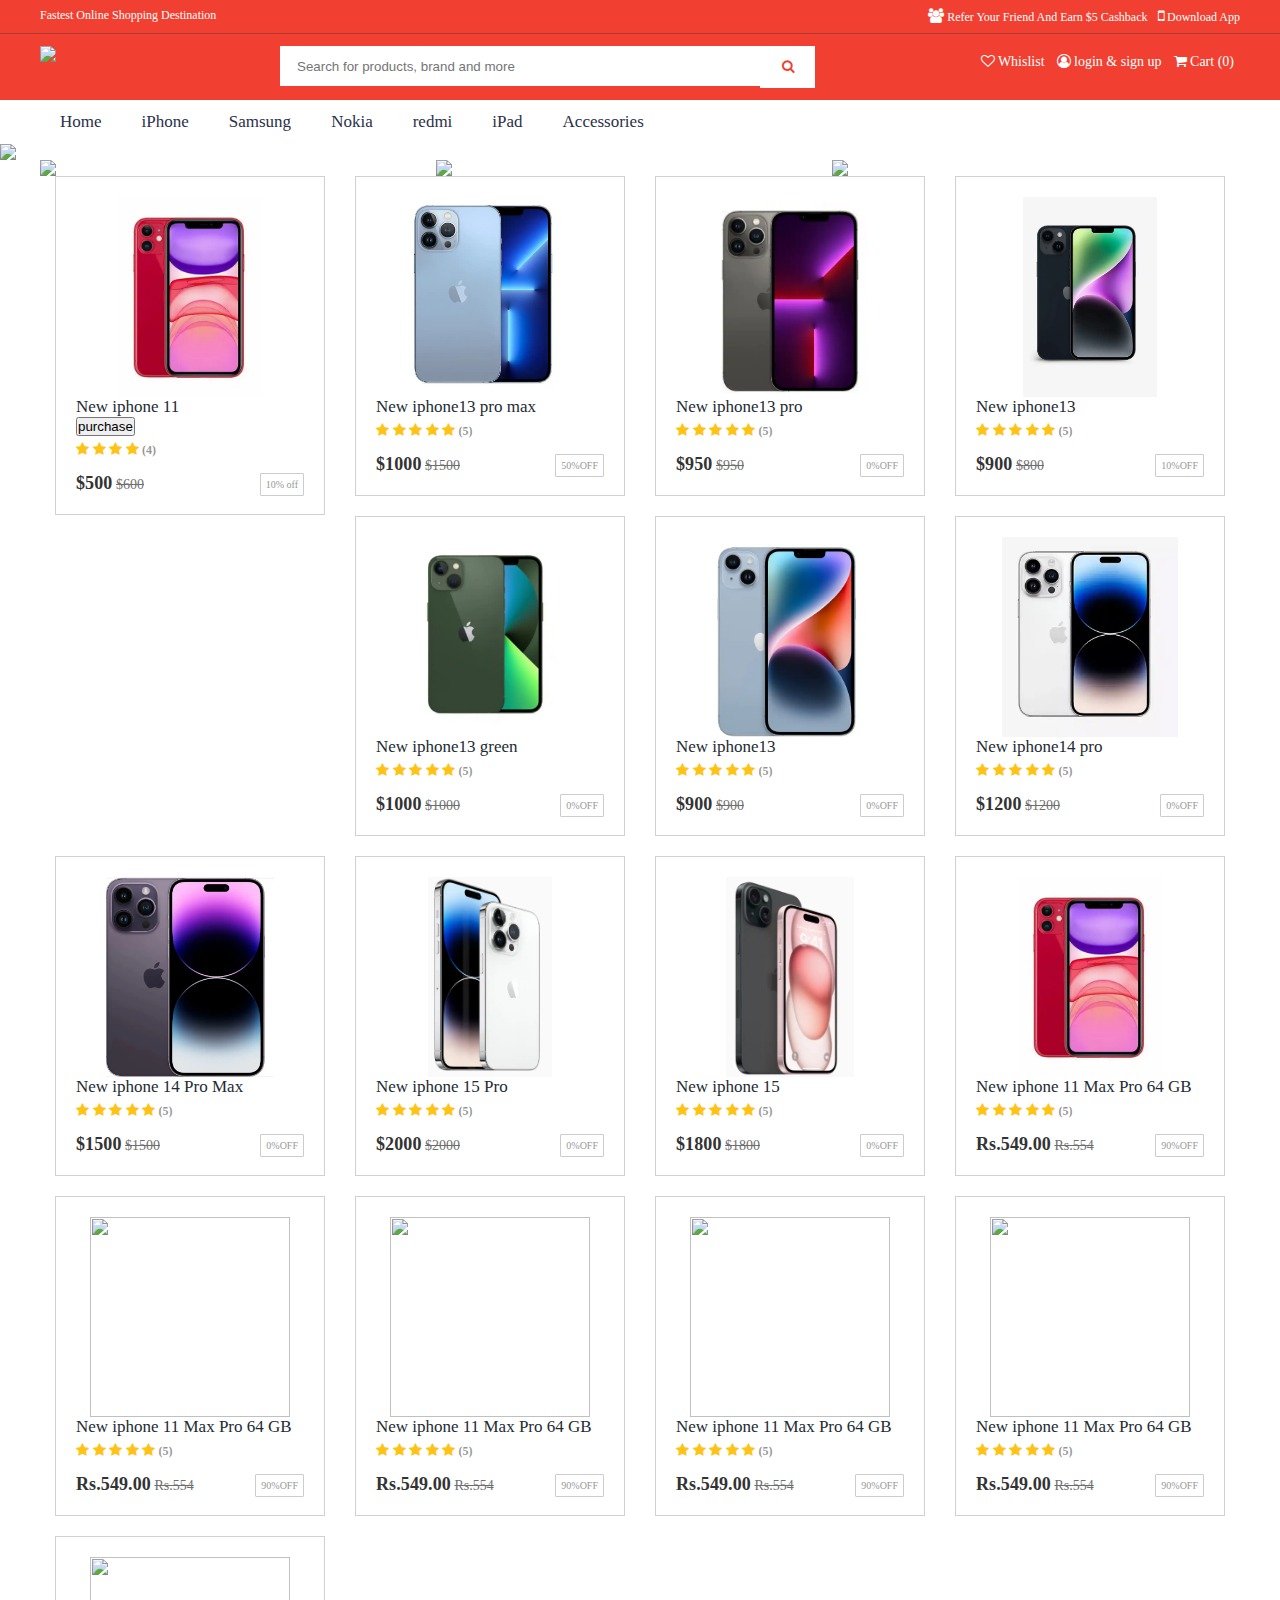
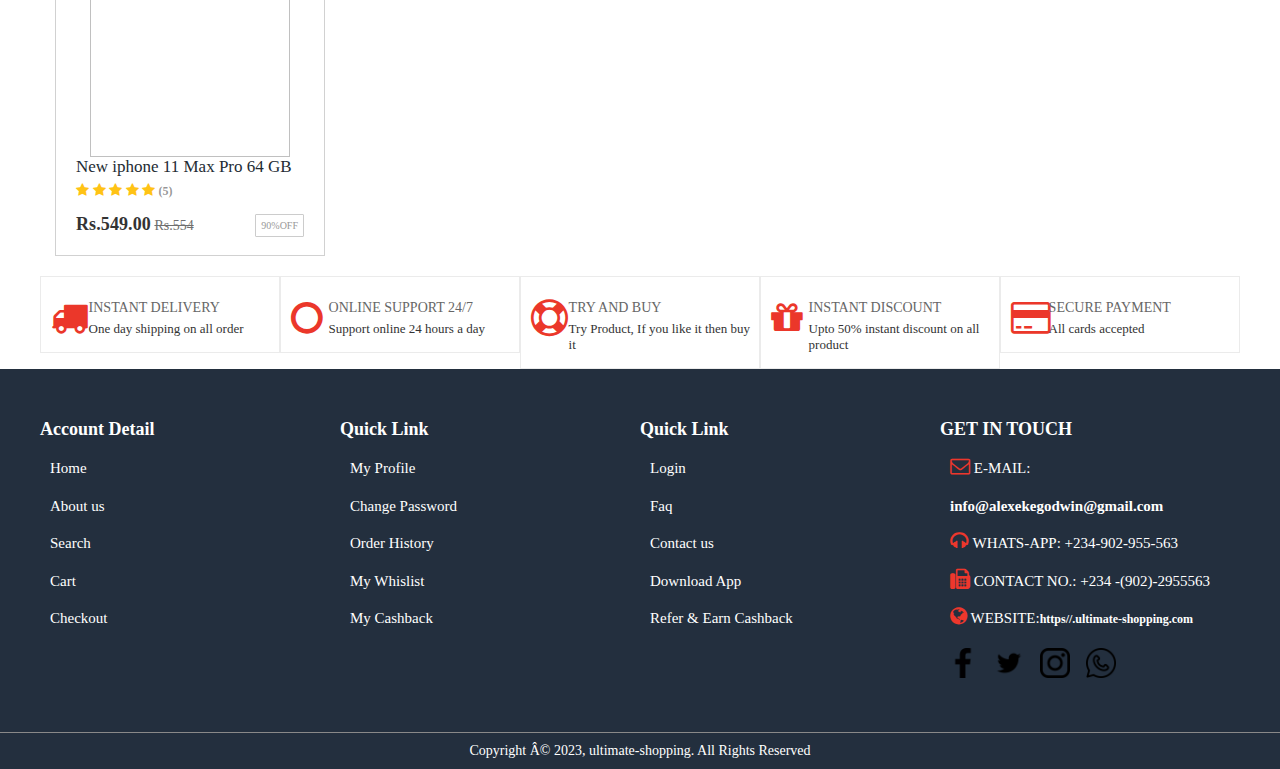
==== index.html @ 8355efd6 "Add files via upload" ====
<!---------- Meta HTML Starts --------->
<html>
   <head>
      <title>Website Site</title>
      <link rel="stylesheet" href="https://cdnjs.cloudflare.com/ajax/libs/font-awesome/4.7.0/css/font-awesome.min.css">
      <link rel="stylesheet" href="css/style.css">
   </head>
   <body>
<!---------- Meta HTML Ends --------->
<!---------- Top Header HTML Code Starts --------->
<div class="width-100 top-header">
    <div class="container">
      <div class="width-50">
        <p class="head1p1 headquote"> Fastest Online Shopping Destination </p>
      </div>
      <div class="width-50">
        <ul class="head1ul cashback-sect">
          <li>
            <i class="fa fa-users" aria-hidden="true"></i>
            <a class="head1mr" href="#">Refer Your Friend And Earn  $5 Cashback</a>
          </li>
          <li>
            <i class="fa fa-mobile" aria-hidden="true"></i>
            <a href="#"> Download App</a>
          </li>
        </ul>
        </p>
      </div>
    </div>
  </div>
  <!---------- Top Header HTML Code Ends ---------><!---------- Logo and Search Panel HTML Code Starts --------->
<div class="width-100 search-panel">
    <div class="container">
      <div class="width-20">
        <img src="images/logo.png" class="logo">
      </div>
      <div class="width-50">
        <input class="search-textbox" type="text" Placeholder="Search for products, brand and more">
        <button class="search-button">
          <i class="fa fa-search" aria-hidden="true"></i>
        </button>
      </div>
      <div class="width-30">
        <ul class="cart-sect">
          <li>
            <i class="fa fa-heart-o" aria-hidden="true"></i>
            <a class="head1mr" href="#">Whislist</a>
          </li>
          <li>
            <i class="fa fa-user-circle-o" aria-hidden="true"></i>
            <a href="form.html"> login & sign up</a>
          </li>
          <li>
            <i class="fa fa-shopping-cart" aria-hidden="true"></i>
            <a href="#">Cart (0)</a>
          </li>
        </ul>
      </div>
    </div>
  </div>
  <!---------- Logo and Search Panel HTML Code Ends ---------><!---------- Main Menu HTML Code Starts --------->
<div class="width-100">
    <div class="container">
      <ul class="main-menu">
        <li>
          <a href="#">Home</a>
        </li>
        <li>
          <a href="#">iPhone</a>
        </li>
        <li>
          <a href="#">Samsung</a>
        </li>
        <li>
          <a href="#">Nokia</a>
        </li>
        <li>
          <a href="#">redmi</a>
        </li>
        <li>
          <a href="#">iPad</a>
        </li>
        <li>
          <a href="#">Accessories</a>
        </li>
      </ul>
    </div>
  </div>
  <!---------- Main Menu HTML Code Ends ---------><!---------- Slider HTML Code Starts --------->
<div class="width-100">
    <img class="wimg100 slider" src="images/slider-1.jpg">
  </div>
  <!---------- Slider HTML Code Ends ---------><!---------- Banner HTML Code Starts --------->
<div class="width-100 margin-top-50">
    <div class="container">
      <div class="width-33">
        <div class="banner-list">
          <a href="#">
            <img class="wimg100" src="images/banner-1.jpg">
          </a>
        </div>
      </div>
      <div class="width-33">
        <div class="banner-list">
          <a href="#">
            <img class="wimg100" src="images/banner-2.jpg">
          </a>
        </div>
      </div>
      <div class="width-33">
        <div class="banner-list">
          <a href="#">
            <img class="wimg100" src="images/banner-3.jpg">
          </a>
        </div>
      </div>
    </div>
  </div>
  <!---------- Banner HTML Code Ends ---------><!-- Product-Section HTML Code STARTS -->
<div class="width-100 margin-top-50">
    <div class="container">
      <div class="width-25">
        <div class="product-section">
          <div class="product-border">
            <div class="product-img-center">
              <a href="#">
                <img class="product-img" src="img/iphone 11.png">
              </a>
            </div>
            <div>
              <p class="product-name">
                <a href="#">New iphone 11 </a>
              </p>
              <div>
              <button class="productButton">purchase</button>
            </div>
            <div class="payment">
                <h1 class="payTitle">Personal Information</h1>
                <label>Name and Surname</label>
                <input type="text" placeholder="John Doe" class="payInput">
                <label>Phone Number</label>
                <input type="text" placeholder="+1 234 5678" class="payInput">
                <label>Address</label>
                <input type="text" placeholder="Elton St 21 22-145" class="payInput">
                <h1 class="payTitle">Card Information</h1>
                <div class="cardIcons">
                    <img src="./img/visa.png" width="40" alt="" class="cardIcon">
                    <img src="./img/master.png" alt="" width="40" class="cardIcon">
                </div>
                <input type="password" class="payInput" placeholder="Card Number">
                <div class="cardInfo">
                    <input type="text" placeholder="mm" class="payInput sm">
                    <input type="text" placeholder="yyyy" class="payInput sm">
                    <input type="text" placeholder="cvv" class="payInput sm">
                </div>
                <button class="payButton">Checkout!</button>
                <span class="close">X</span>
            </div>
              <p class="product-rating">
                <i class="fa fa-star" aria-hidden="true"></i>
                <i class="fa fa-star" aria-hidden="true"></i>
                <i class="fa fa-star" aria-hidden="true"></i>
                <i class="fa fa-star" aria-hidden="true"></i>
                
                <span>(4)</span>
              </p>
              <p class="product-price">
                <span class="product-discounted-price">$500</span>
                <span class="product-original-price">$600</span>
                <span class="product-discount">10% off</span>
            </div>
          </div>
        </div>
      </div>
      <div class="width-25">
        <div class="product-section">
          <div class="product-border">
            <div class="product-img-center">
              <a href="#">
                <img class="product-img" src="img/iphon 13 pro max.png">
              </a>
            </div>
            <div>
              <p class="product-name">
                <a href="#">New iphone13 pro max</a>
              </p>
              <p class="product-rating">
                <i class="fa fa-star" aria-hidden="true"></i>
                <i class="fa fa-star" aria-hidden="true"></i>
                <i class="fa fa-star" aria-hidden="true"></i>
                <i class="fa fa-star" aria-hidden="true"></i>
                <i class="fa fa-star" aria-hidden="true"></i>
                <span>(5)</span>
              </p>
              <p class="product-price">
                <span class="product-discounted-price">$1000</span>
                <span class="product-original-price">$1500</span>
                <span class="product-discount">50%OFF</span>
            </div>
          </div>
        </div>
      </div>
      <div class="width-25">
        <div class="product-section">
          <div class="product-border">
            <div class="product-img-center">
              <a href="#">
                <img class="product-img" src="img/1phone 13 pro.png">
              </a>
            </div>
            <div>
              <p class="product-name">
                <a href="#">New iphone13 pro</a>
              </p>
              <p class="product-rating">
                <i class="fa fa-star" aria-hidden="true"></i>
                <i class="fa fa-star" aria-hidden="true"></i>
                <i class="fa fa-star" aria-hidden="true"></i>
                <i class="fa fa-star" aria-hidden="true"></i>
                <i class="fa fa-star" aria-hidden="true"></i>
                <span>(5)</span>
              </p>
              <p class="product-price">
                <span class="product-discounted-price">$950</span>
                <span class="product-original-price">$950</span>
                <span class="product-discount">0%OFF</span>
            </div>
          </div>
        </div>
      </div>
      <div class="width-25">
        <div class="product-section">
          <div class="product-border">
            <div class="product-img-center">
              <a href="#">
                <img class="product-img" src="img/iphone 13 (2).png">
              </a>
            </div>
            <div>
              <p class="product-name">
                <a href="#">New iphone13</a>
              </p>
              <p class="product-rating">
                <i class="fa fa-star" aria-hidden="true"></i>
                <i class="fa fa-star" aria-hidden="true"></i>
                <i class="fa fa-star" aria-hidden="true"></i>
                <i class="fa fa-star" aria-hidden="true"></i>
                <i class="fa fa-star" aria-hidden="true"></i>
                <span>(5)</span>
              </p>
              <p class="product-price">
                <span class="product-discounted-price">$900</span>
                <span class="product-original-price">$800</span>
                <span class="product-discount">10%OFF</span>
            </div>
          </div>
        </div>
      </div>
      <div class="width-25">
        <div class="product-section">
          <div class="product-border">
            <div class="product-img-center">
              <a href="#">
                <img class="product-img" src="img/iphone 13 green.png">
              </a>
            </div>
            <div>
              <p class="product-name">
                <a href="#">New iphone13 green</a>
              </p>
              <p class="product-rating">
                <i class="fa fa-star" aria-hidden="true"></i>
                <i class="fa fa-star" aria-hidden="true"></i>
                <i class="fa fa-star" aria-hidden="true"></i>
                <i class="fa fa-star" aria-hidden="true"></i>
                <i class="fa fa-star" aria-hidden="true"></i>
                <span>(5)</span>
              </p>
              <p class="product-price">
                <span class="product-discounted-price">$1000</span>
                <span class="product-original-price">$1000</span>
                <span class="product-discount">0%OFF</span>
            </div>
          </div>
        </div>
      </div>
      <div class="width-25">
        <div class="product-section">
          <div class="product-border">
            <div class="product-img-center">
              <a href="#">
                <img class="product-img" src="img/iphone 13.png">
              </a>
            </div>
            <div>
              <p class="product-name">
                <a href="#">New iphone13 </a>
              </p>
              <p class="product-rating">
                <i class="fa fa-star" aria-hidden="true"></i>
                <i class="fa fa-star" aria-hidden="true"></i>
                <i class="fa fa-star" aria-hidden="true"></i>
                <i class="fa fa-star" aria-hidden="true"></i>
                <i class="fa fa-star" aria-hidden="true"></i>
                <span>(5)</span>
              </p>
              <p class="product-price">
                <span class="product-discounted-price">$900</span>
                <span class="product-original-price">$900</span>
                <span class="product-discount">0%OFF</span>
            </div>
          </div>
        </div>
      </div>
      <div class="width-25">
        <div class="product-section">
          <div class="product-border">
            <div class="product-img-center">
              <a href="#">
                <img class="product-img" src="img/iphone 14 pro (2).png">
              </a>
            </div>
            <div>
              <p class="product-name">
                <a href="#">New iphone14 pro</a>
              </p>
              <p class="product-rating">
                <i class="fa fa-star" aria-hidden="true"></i>
                <i class="fa fa-star" aria-hidden="true"></i>
                <i class="fa fa-star" aria-hidden="true"></i>
                <i class="fa fa-star" aria-hidden="true"></i>
                <i class="fa fa-star" aria-hidden="true"></i>
                <span>(5)</span>
              </p>
              <p class="product-price">
                <span class="product-discounted-price">$1200</span>
                <span class="product-original-price">$1200</span>
                <span class="product-discount">0%OFF</span>
            </div>
          </div>
        </div>
      </div>
      <div class="width-25">
        <div class="product-section">
          <div class="product-border">
            <div class="product-img-center">
              <a href="#">
                <img class="product-img" src="img/iphone 14 pro.png">
              </a>
            </div>
            <div>
              <p class="product-name">
                <a href="#">New iphone 14 Pro Max </a>
              </p>
              <p class="product-rating">
                <i class="fa fa-star" aria-hidden="true"></i>
                <i class="fa fa-star" aria-hidden="true"></i>
                <i class="fa fa-star" aria-hidden="true"></i>
                <i class="fa fa-star" aria-hidden="true"></i>
                <i class="fa fa-star" aria-hidden="true"></i>
                <span>(5)</span>
              </p>
              <p class="product-price">
                <span class="product-discounted-price">$1500</span>
                <span class="product-original-price">$1500</span>
                <span class="product-discount">0%OFF</span>
            </div>
          </div>
        </div>
      </div>
      <div class="width-25">
        <div class="product-section">
          <div class="product-border">
            <div class="product-img-center">
              <a href="#">
                <img class="product-img" src="img/iphone 15 pro.png">
              </a>
            </div>
            <div>
              <p class="product-name">
                <a href="#">New iphone 15  Pro </a>
              </p>
              <p class="product-rating">
                <i class="fa fa-star" aria-hidden="true"></i>
                <i class="fa fa-star" aria-hidden="true"></i>
                <i class="fa fa-star" aria-hidden="true"></i>
                <i class="fa fa-star" aria-hidden="true"></i>
                <i class="fa fa-star" aria-hidden="true"></i>
                <span>(5)</span>
              </p>
              <p class="product-price">
                <span class="product-discounted-price">$2000</span>
                <span class="product-original-price">$2000</span>
                <span class="product-discount">0%OFF</span>
            </div>
          </div>
        </div>
      </div>
      <div class="width-25">
        <div class="product-section">
          <div class="product-border">
            <div class="product-img-center">
              <a href="#">
                <img class="product-img" src="img/iphone 15.png">
              </a>
            </div>
            <div>
              <p class="product-name">
                <a href="#">New iphone 15</a>
              </p>
              <p class="product-rating">
                <i class="fa fa-star" aria-hidden="true"></i>
                <i class="fa fa-star" aria-hidden="true"></i>
                <i class="fa fa-star" aria-hidden="true"></i>
                <i class="fa fa-star" aria-hidden="true"></i>
                <i class="fa fa-star" aria-hidden="true"></i>
                <span>(5)</span>
              </p>
              <p class="product-price">
                <span class="product-discounted-price">$1800</span>
                <span class="product-original-price">$1800</span>
                <span class="product-discount">0%OFF</span>
            </div>
          </div>
        </div>
      </div>
      <div class="width-25">
        <div class="product-section">
          <div class="product-border">
            <div class="product-img-center">
              <a href="#">
                <img class="product-img" src="img/iphone 11.png">
              </a>
            </div>
            <div>
              <p class="product-name">
                <a href="#">New iphone 11 Max Pro 64 GB</a>
              </p>
              <p class="product-rating">
                <i class="fa fa-star" aria-hidden="true"></i>
                <i class="fa fa-star" aria-hidden="true"></i>
                <i class="fa fa-star" aria-hidden="true"></i>
                <i class="fa fa-star" aria-hidden="true"></i>
                <i class="fa fa-star" aria-hidden="true"></i>
                <span>(5)</span>
              </p>
              <p class="product-price">
                <span class="product-discounted-price">Rs.549.00</span>
                <span class="product-original-price">Rs.554</span>
                <span class="product-discount">90%OFF</span>
            </div>
          </div>
        </div>
      </div>
      <div class="width-25">
        <div class="product-section">
          <div class="product-border">
            <div class="product-img-center">
              <a href="#">
                <img class="product-img" src="images/product-12.png">
              </a>
            </div>
            <div>
              <p class="product-name">
                <a href="#">New iphone 11 Max Pro 64 GB</a>
              </p>
              <p class="product-rating">
                <i class="fa fa-star" aria-hidden="true"></i>
                <i class="fa fa-star" aria-hidden="true"></i>
                <i class="fa fa-star" aria-hidden="true"></i>
                <i class="fa fa-star" aria-hidden="true"></i>
                <i class="fa fa-star" aria-hidden="true"></i>
                <span>(5)</span>
              </p>
              <p class="product-price">
                <span class="product-discounted-price">Rs.549.00</span>
                <span class="product-original-price">Rs.554</span>
                <span class="product-discount">90%OFF</span>
            </div>
          </div>
        </div>
      </div>
      <div class="width-25">
        <div class="product-section">
          <div class="product-border">
            <div class="product-img-center">
              <a href="#">
                <img class="product-img" src="images/product-1.png">
              </a>
            </div>
            <div>
              <p class="product-name">
                <a href="#">New iphone 11 Max Pro 64 GB</a>
              </p>
              <p class="product-rating">
                <i class="fa fa-star" aria-hidden="true"></i>
                <i class="fa fa-star" aria-hidden="true"></i>
                <i class="fa fa-star" aria-hidden="true"></i>
                <i class="fa fa-star" aria-hidden="true"></i>
                <i class="fa fa-star" aria-hidden="true"></i>
                <span>(5)</span>
              </p>
              <p class="product-price">
                <span class="product-discounted-price">Rs.549.00</span>
                <span class="product-original-price">Rs.554</span>
                <span class="product-discount">90%OFF</span>
            </div>
          </div>
        </div>
      </div>
      <div class="width-25">
        <div class="product-section">
          <div class="product-border">
            <div class="product-img-center">
              <a href="#">
                <img class="product-img" src="images/product-2.png">
              </a>
            </div>
            <div>
              <p class="product-name">
                <a href="#">New iphone 11 Max Pro 64 GB</a>
              </p>
              <p class="product-rating">
                <i class="fa fa-star" aria-hidden="true"></i>
                <i class="fa fa-star" aria-hidden="true"></i>
                <i class="fa fa-star" aria-hidden="true"></i>
                <i class="fa fa-star" aria-hidden="true"></i>
                <i class="fa fa-star" aria-hidden="true"></i>
                <span>(5)</span>
              </p>
              <p class="product-price">
                <span class="product-discounted-price">Rs.549.00</span>
                <span class="product-original-price">Rs.554</span>
                <span class="product-discount">90%OFF</span>
            </div>
          </div>
        </div>
      </div>
      <div class="width-25">
        <div class="product-section">
          <div class="product-border">
            <div class="product-img-center">
              <a href="#">
                <img class="product-img" src="images/product-3.png">
              </a>
            </div>
            <div>
              <p class="product-name">
                <a href="#">New iphone 11 Max Pro 64 GB</a>
              </p>
              <p class="product-rating">
                <i class="fa fa-star" aria-hidden="true"></i>
                <i class="fa fa-star" aria-hidden="true"></i>
                <i class="fa fa-star" aria-hidden="true"></i>
                <i class="fa fa-star" aria-hidden="true"></i>
                <i class="fa fa-star" aria-hidden="true"></i>
                <span>(5)</span>
              </p>
              <p class="product-price">
                <span class="product-discounted-price">Rs.549.00</span>
                <span class="product-original-price">Rs.554</span>
                <span class="product-discount">90%OFF</span>
            </div>
          </div>
        </div>
      </div>
      <div class="width-25">
        <div class="product-section">
          <div class="product-border">
            <div class="product-img-center">
              <a href="#">
                <img class="product-img" src="images/product-4.png">
              </a>
            </div>
            <div>
              <p class="product-name">
                <a href="#">New iphone 11 Max Pro 64 GB</a>
              </p>
              <p class="product-rating">
                <i class="fa fa-star" aria-hidden="true"></i>
                <i class="fa fa-star" aria-hidden="true"></i>
                <i class="fa fa-star" aria-hidden="true"></i>
                <i class="fa fa-star" aria-hidden="true"></i>
                <i class="fa fa-star" aria-hidden="true"></i>
                <span>(5)</span>
              </p>
              <p class="product-price">
                <span class="product-discounted-price">Rs.549.00</span>
                <span class="product-original-price">Rs.554</span>
                <span class="product-discount">90%OFF</span>
            </div>
          </div>
        </div>
      </div>
    </div>
  </div>
  <!---------- Product-Section HTML Code Ends ---------><!-- Featured-Section HTML Code STARTS -->
<div class="width-100 margin-top-50 feature-sect">
    <div class="container">
      <div class="width-20 featured-padding">
        <div class="featured-border">
          <div class="width-20 featured-content">
            <i class="fa fa-truck" aria-hidden="true"></i>
          </div>
          <div class="width-80 featured-content margin-top-8">
            <h4>Instant Delivery</h4>
            <p>One day shipping on all order</p>
          </div>
        </div>
      </div>
      <div class="width-20">
        <div class="featured-border">
          <div class="featured-bord">
            <div class="width-20 featured-content">
              <i class="fa fa-circle-o" aria-hidden="true"></i>
            </div>
            <div class="width-80 featured-content margin-top-8">
              <h4>ONLINE SUPPORT 24/7</h4>
              <p>Support online 24 hours a day</p>
            </div>
          </div>
        </div>
      </div>
      <div class="width-20">
        <div class="featured-border">
          <div class="width-20 featured-content">
            <i class="fa fa-life-ring" aria-hidden="true"></i>
          </div>
          <div class="width-80 featured-content margin-top-8">
            <h4>TRY AND BUY</h4>
            <p>Try Product, If you like it then buy it</p>
          </div>
        </div>
      </div>
      <div class="width-20">
        <div class="featured-border">
          <div class="width-20 featured-content">
            <i class="fa fa-gift" aria-hidden="true"></i>
          </div>
          <div class="width-80 featured-content margin-top-8">
            <h4>INSTANT DISCOUNT</h4>
            <p>Upto 50% instant discount on all product</p>
          </div>
        </div>
      </div>
      <div class="width-20">
        <div class="featured-border">
          <div class="width-20 featured-content">
            <i class="fa fa-credit-card" aria-hidden="true"></i>
          </div>
          <div class="width-80 featured-content margin-top-8">
            <h4>SECURE PAYMENT</h4>
            <p>All cards accepted</p>
          </div>
        </div>
      </div>
    </div>
  </div>
  <!---------- Featured-Section HTML Code Ends ---------><!-- Footer-Section HTML Code STARTS -->
<div class="width-100 margin-top-50 footer">
    <div class="container">
      <div class="width-25">
        <h2 class="quicklink-heading">Account Detail</h2>
        <ul class="quicklink-menu">
          <li><a href="#">Home</a></li>
          <li><a href="#">About us</a></li>
          <li><a href="#">Search</a></li>
          <li><a href="#">Cart</a></li>
          <li><a href="#">Checkout</a></li>
        </ul>
      </div>
      <div class="width-25">
        <h2 class="quicklink-heading">Quick Link</h2>
        <ul class="quicklink-menu">
          <li><a href="#">My Profile</a></li>
          <li><a href="#">Change Password</a></li>
          <li><a href="#">Order History</a></li>
          <li><a href="#">My Whislist</a></li>
          <li><a href="#">My Cashback</a></li>
        </ul>
      </div>
      <div class="width-25">
        <h2 class="quicklink-heading">Quick Link</h2>
        <ul class="quicklink-menu">
          <li><a href="#">Login</a></li>
          <li><a href="#">Faq</a></li>
          <li><a href="#">Contact us</a></li>
          <li><a href="#">Download App</a></li>
          <li><a href="#">Refer & Earn Cashback</a></li>
        </ul>
      </div>
      <div class="width-25">
        <h2 class="quicklink-heading">GET IN TOUCH</h2>
        <ul class="get-in-touch">
          <li><i class="fa fa-envelope-o" aria-hidden="true"></i> E-MAIL:<a href="#" class="footer-e-mail"> info@alexekegodwin@gmail.com</a></li>
          <li><i class="fa fa-headphones" aria-hidden="true"></i> WHATS-APP: +234-902-955-563</li>
          <li><i class="fa fa-fax" aria-hidden="true"></i> CONTACT NO.: +234 -(902)-2955563</li>
          <li><i class="fa fa-globe" aria-hidden="true"></i> WEBSITE:<a href="#" class="footer-website">https//.ultimate-shopping.com</a></li>
        </ul>
        <ul class="social-media">
          <li><a href="#"><img src="img/facebook.png"></a></li>
          <li><a href="#"><img src="img/twitter.png"></a></li>
          <li><a href="#"><img src="img/instagram.png"></a></li>
          <li><a href="#"><img src="img/whatsapp.png"></a></li>
        </ul>
      </div>
    </div>
  </div>
  <!---------- Footer-Section HTML Code Ends ---------><!-- Footer-bottom Section HTML Code STARTS -->
<div class="width-100 footer2-bacbor">
    <p class="footer2-content">Copyright Â© 2023, ultimate-shopping. All Rights Reserved</p>
  </div>
  <!---------- Footer-bottom Section HTML Code Ends --------->
  <link rel="stylesheet" href="sytle.css">
  <script src="nain.js"></script>
    
  </body>
  </html>
---- sytle.css ----
/********** Common CSS Starts **********/  
html, body {
    font-family Roboto, sans-serif, arial;
    font-size: 14px;
    color: #242424;
    font-weight: 400;
}
html {
    -webkit-text-size-adjust:100%;
    -ms-text-size-adjust:100%;
    font-size:10px;
    -webkit-tap-highlight-color:transparent 
}
* {
    margin:0px;
    padding:0px;
    -webkit-box-sizing:border-box;
    -moz-box-sizing:border-box;
    box-sizing:border-box;
    margin:0;
    padding:0;
    outline:0 
}
.container {
    width:1200px;
    margin:0px auto;
    display:table;
}
.buyButton {
  position: absolute;
  top: 50%;
  right: 10%;
  font-size: 30px;
  font-weight: 900;
  color: white;
  border: 1px solid gray;
  background-color: black;
  z-index: 1;
  cursor: pointer;
}

.buyButton:hover {
  background-color: white;
  color: black;

}

.payment {
  width: 500px;
  height: 500px;
  background-color: white;
  position: absolute;
  top: 0;
  bottom: 0;
  left: 0;
  right: 0;
  margin: auto;
  padding: 10px 50px;
  display: none;
  flex-direction: column;
  -webkit-box-shadow: 0px 0px 13px 2px rgba(0, 0, 0, 0.3);
  box-shadow: 0px 0px 13px 2px rgba(0, 0, 0, 0.3);
}

.payTitle {
  font-size: 20px;
  color: lightgray;
}

label {
  font-size: 14px;
  font-weight: 300;
}

.payInput {
  padding: 10px;
  margin: 10px 0px;
  border: none;
  border-bottom: 1px solid gray;
}

.payInput::placeholder {
  color: rgb(163, 163, 163);
}

.cardIcons {
  display: flex;
}

.cardIcon {
  margin-right: 10px;
}

.cardInfo {
  display: flex;
  justify-content: space-between;
}

.sm {
  width: 30%;
}

.payButton {
  position: absolute;
  height: 40px;
  bottom: -40;
  width: 100%;
  left: 0;
  -webkit-box-shadow: 0px 0px 13px 2px rgba(0, 0, 0, 0.3);
  box-shadow: 0px 0px 13px 2px rgba(0, 0, 0, 0.3);
  background-color: #369e62;
  color: white;
  border: none;
  cursor: pointer;
}

.close {
  width: 20px;
  height: 20px;
  position: absolute;
  background-color: gray;
  color: white;
  top: 10px;
  right: 10px;
  display: flex;
  align-items: center;
  justify-content: center;
  cursor: pointer;
  padding: 2px;
}

.width-100 {
    width:100%;
    float:left;
}
.width-50 {
    width:50%;
    float:left;
}
.width-25 {
    width:25%;
    float:left;
}
.width-75 {
    width:75%;
    float:left;
}
.width-80 {
    width:80%;
    float:left;
}
.width-60 {
    width:60%;
    float:left;
}
.width-40 {
    width:40%;
    float:left;
}
.width-33 {
    width:33%;
    float:left;
}
.width-30 {
    width:30%;
    float:left;
}
.width-20 {
    width:20%;
    float:left;
}
.main-section {
    width:100%;
    float:left;
    padding-top:80px;
    padding-bottom:80px;
}
.bg-grey {
    background:#f0f3fa;
}
.heading-section {
    font-size: 25px;
    text-align: center;
}
.heading-section span {
    color: #787eff;
}
.subhead-section {
    font-size: 16px;
    text-align: center;
    margin-bottom: 40px;
}
/********** Common CSS Ends **********/
/********** Top Header CSS Code Starts  **********/
.top-header {
    background: #f13f31;
    padding: 8px 0px;
    border-bottom: 1px solid #3131315e;
  }
  .head1p1 {
    font-size: 12px;
    color: #ffffff;
    font-family "Helvetica Neue", Helvetica, Arial, sans-serif;
  }
  .head1ul {
    list-style: none;
    float: right;
  }
  .head1ul li {
    float: left;
    padding-left: 10px;
  }
  .head1ul li a {
    font-size: 12px;
    color: #ffffff;
    font-family "Helvetica Neue", Helvetica, Arial, sans-serif;
    text-decoration: none;
  }
  .head1ul li i {
    font-size: 15px;
    color: #ffffff;
  }
  /********** Top Header CSS Code Ends  **********//**********  Logo and Search Panel CSS Code Starts  **********/
.search-panel {
    background: #f13f31;
    padding: 12px 0px;
  }
  .search-textbox {
    padding-left: 16px;
    height: 40px;
    width: 80%;
    border: 1px solid #fff;
    float: left;
  }
  .search-button {
    height: 42px;
    width: 55px;
    border: none;
    background: white;
    float: left;
  }
  .search-button i {
    color: #f13f31;
  }
  .cart-sect {
    list-style: none;
    float: right;
    margin-top: 8px;
  }
  .cart-sect li {
    float: left;
    padding: 0px 6px;
  }
  .cart-sect li a {
    font-size: 14px;
    color: #ffffff;
    font-family "Helvetica Neue", Helvetica, Arial, sans-serif;
    text-decoration: none;
  }
  .cart-sect li i {
    font-size: 14px;
    color: #ffffff;
  }
  /**********  Logo and Search Panel CSS Code Ends  **********//**********  Main Menu CSS Code Starts  **********/
.main-menu {
    list-style: none;
  }
  .main-menu a {
    font-weight: 500;
    color: #2b304a;
    font-size: 17px;
    font-family Roboto, sans-serif, arial;
    text-decoration: none;
  }
  .main-menu li {
    float: left;
    padding: 12px 20px;
  }
  /**********  Main Menu CSS Code Ends  **********//**********  Product-Section CSS Code Starts  **********/
.product-section {
	padding-left:15px;
	padding-right:15px;
	margin-bottom:20px;
}
.product-img {
	width:auto;
	height:200px;
}
.product-img-center {
	text-align:center;
}
.product-border {
	border: 1px solid #d1d1d1;
	padding:20px;
}
.product-name a {
	color: #232b33;
	text-decoration: none;
	font-size: 17px;
	font-family Roboto, sans-serif, arial;
}
.product-rating {
	color: #FFC315;
	font-size: 14px;
	padding-top: 6px;
}
.product-rating span {
	font-weight: 600;
	color: #3c3b3b8c;
	font-size: 12px;
	font-family Roboto, sans-serif, arial;
}
.product-discounted-price {
	color: #333;
	font-size: 18px;
	letter-spacing: 0.1px;
	font-weight: 600;
	font-family Roboto, sans-serif, arial;
}
.product-original-price {
	color: #6f6f6f;
	text-decoration: line-through;
	font-size:14px;
	font-family "Helvetica Neue", Helvetica, Arial, sans-serif;
}
.product-discount {
	border: 1px solid #ccc;
	background: #fff;
	display: inline-block;
	font-size: 10px;
	color: #999;
	padding: 5px;
	border-radius: 1px;
	float:right;
}
.product-price {
	margin-top:15px;
}
/**********   Product-Section CSS Code Ends  **********//**********  Feature-Section CSS Code Starts  **********/
.featured-content i {
	font-size: 37px;
	padding: 7px 0 0 10px;
	color: #eb372a;
}
.featured-content h4 {
	color: #666;
	font-size: 14px;
	margin: 0 0 5px;
	text-transform: uppercase;
	font-weight:500;
	font-family "Helvetica Neue", Helvetica, Arial, sans-serif;
}
.featured-content p {
	font-size: 13px;
	color:#333333;
	font-family "Helvetica Neue", Helvetica, Arial, sans-serif;
}
.margin-top-8 {
	margin-top:8px;
}
.featured-border {
	border: 1px solid #ebebeb;
	width:100%;
	float:left;
	padding:15px 0px;
}
/**********   Feature-Section CSS Code Ends  **********//**********  Footer-Section CSS Code Starts  **********/
.footer {
    background: #232f3e;
    padding: 50px 0px;
  }
  .quicklink-menu {
    list-style: none;
    padding-left: 10px;
  }
  .quicklink-menu li a {
    color: #fff;
    line-height: 2.5;
    font-size: 15px;
    text-decoration: none;
    font-family "Helvetica Neue", Helvetica, Arial, sans-serif;
  }
  .social-media {
    list-style: none;
    margin-top: 10px;
  }
  .social-media li a img {
    width: 30px;
  }
  .social-media li {
    float: left;
    padding: 0px 8px;
  }
  .quicklink-heading {
    font-size: 18px;
    font-weight: bold;
    color: #fff;
    font-family "Helvetica Neue", Helvetica, Arial, sans-serif;
    margin-bottom: 10px;
  }
  .get-in-touch {
    list-style: none;
    padding-left: 10px;
  }
  .get-in-touch li i {
    color: #ed372c;
    font-size: 20px;
  }
  .get-in-touch li {
    color: #fff;
    line-height: 2.5;
    font-size: 15px;
    text-decoration: none;
    font-family "Helvetica Neue", Helvetica, Arial, sans-serif;
  }
  .footer-e-mail {
    font-size: 15px;
    font-weight: bold;
    color: #fff;
    font-family "Helvetica Neue", Helvetica, Arial, sans-serif;
    text-decoration: none;
  }
  .footer-website {
    font-size: 12px;
    font-weight: bold;
    color: #fff;
    font-family "Helvetica Neue", Helvetica, Arial, sans-serif;
    text-decoration: none;
  }
  .footer2-bacbor {
    background: #232f3e;
    padding: 10px 0px;
    border-top: 1px solid #898989;
  }
  .footer2-content {
    font-size: 14px;
    color: #fff;
    font-family "Helvetica Neue", Helvetica, Arial, sans-serif;
    text-align: center;
  }
  /**********   Footer-Section CSS Code Ends  **********/
/**********  Footer-bottom Section CSS Code Starts  **********/
.footer2-bacbor {
    background: #232f3e;
    padding: 10px 0px;
    border-top: 1px solid #898989;
  }
  .footer2-content {
    font-size: 14px;
    color: #fff;
    font-family "Helvetica Neue", Helvetica, Arial, sans-serif;
    text-align: center;
  }
  /**********   Footer-bottom Section CSS Code Ends  **********/
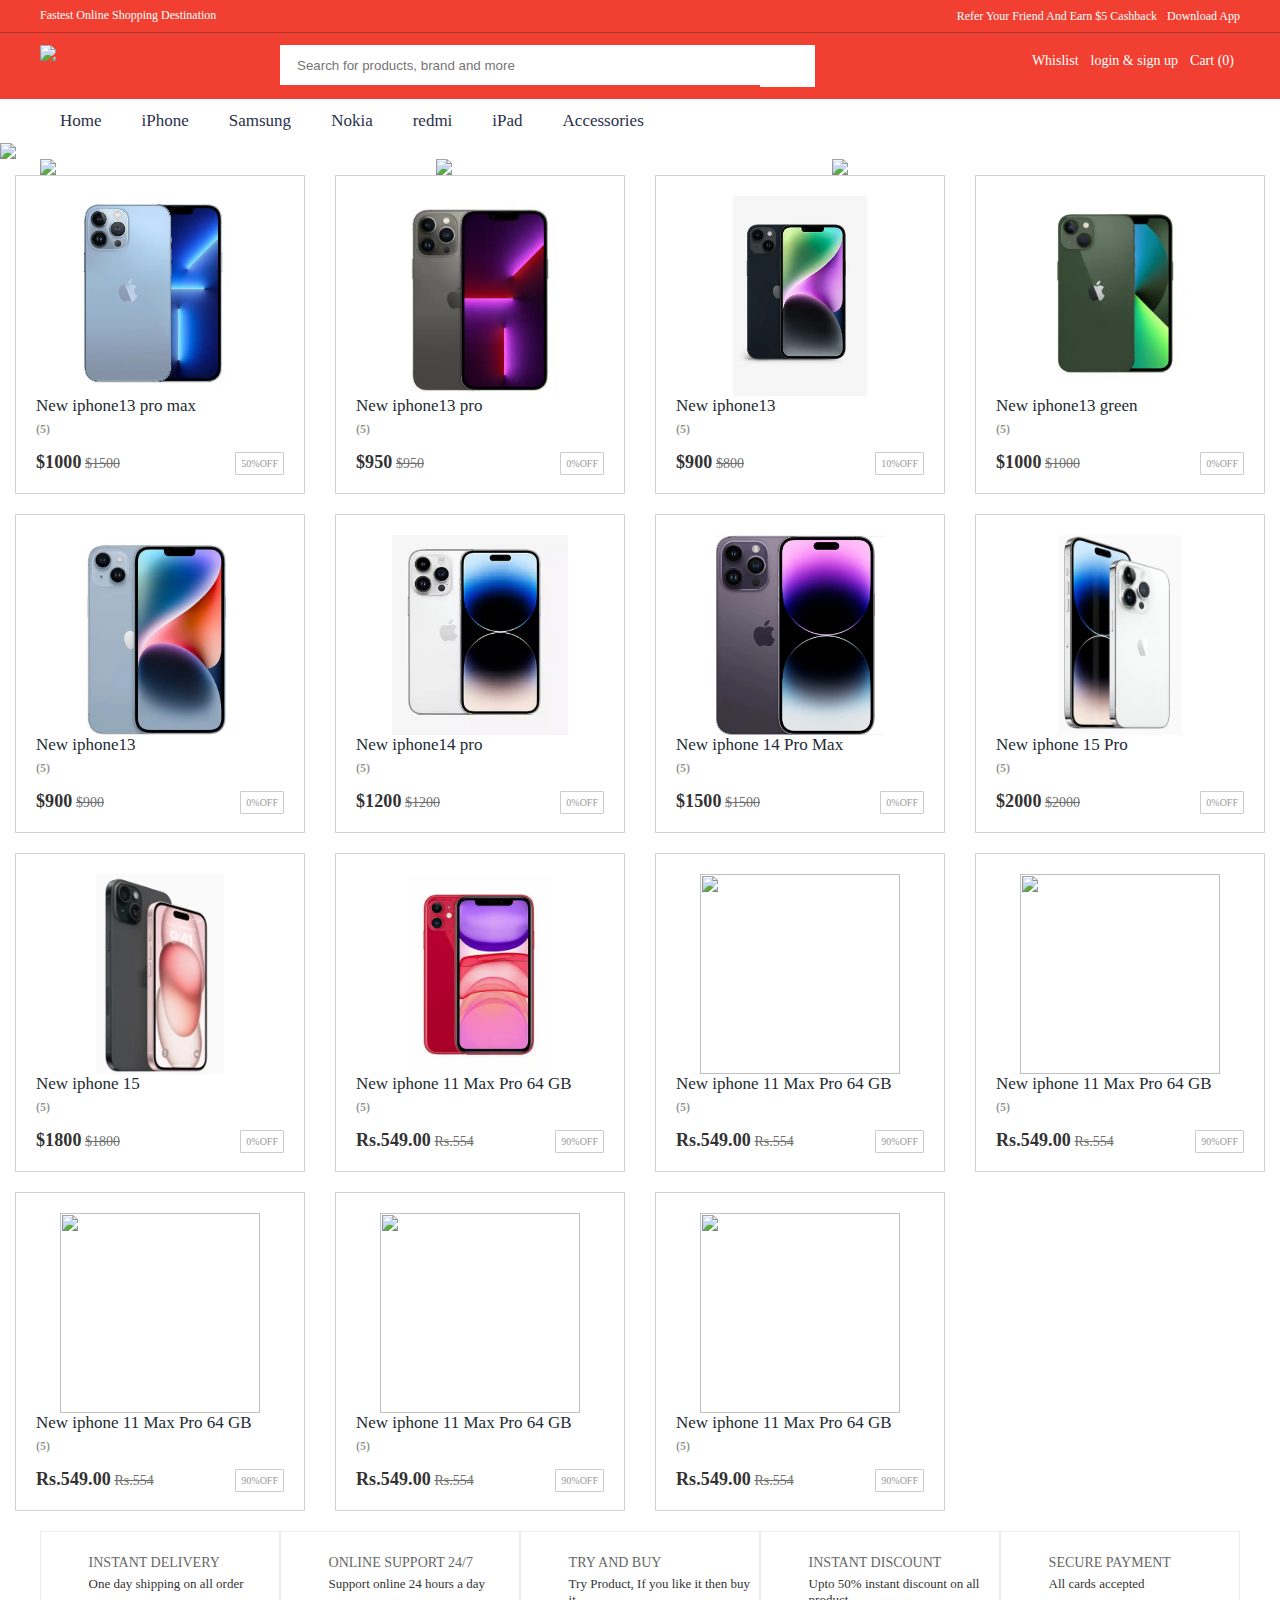
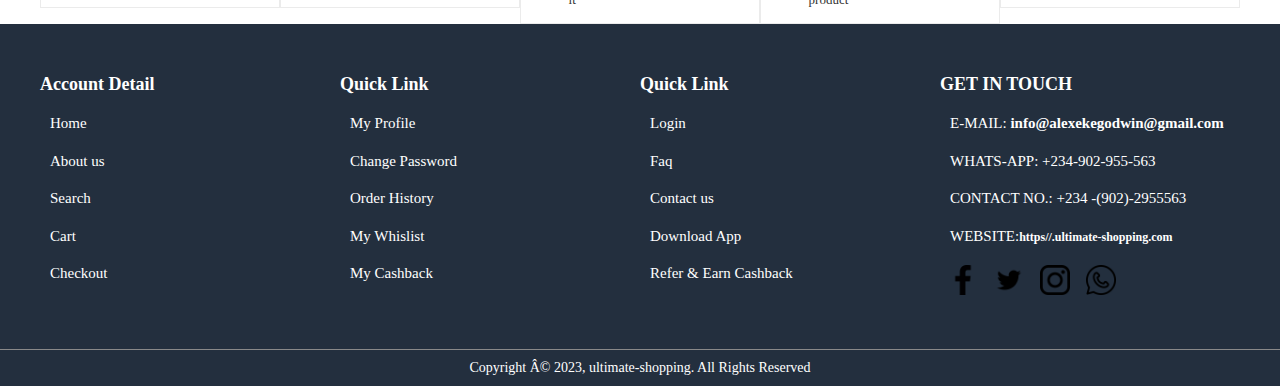
==== commit ba1d5640: "Update index.html" ====
--- a/index.html
+++ b/index.html
@@ -1,9 +1,12 @@
-<!---------- Meta HTML Starts --------->
 <html>
    <head>
-      <title>Website Site</title>
-      <link rel="stylesheet" href="https://cdnjs.cloudflare.com/ajax/libs/font-awesome/4.7.0/css/font-awesome.min.css">
-      <link rel="stylesheet" href="css/style.css">
+    
+    
+      <meta charset="UTF-8">
+      <meta name="viewport" content="width=device-width, initial-scale=1.0">
+      <title>ultimate-shopping</title>
+  
+      
    </head>
    <body>
 <!---------- Meta HTML Ends --------->
@@ -117,61 +120,8 @@
     </div>
   </div>
   <!---------- Banner HTML Code Ends ---------><!-- Product-Section HTML Code STARTS -->
-<div class="width-100 margin-top-50">
-    <div class="container">
-      <div class="width-25">
-        <div class="product-section">
-          <div class="product-border">
-            <div class="product-img-center">
-              <a href="#">
-                <img class="product-img" src="img/iphone 11.png">
-              </a>
-            </div>
-            <div>
-              <p class="product-name">
-                <a href="#">New iphone 11 </a>
-              </p>
-              <div>
-              <button class="productButton">purchase</button>
-            </div>
-            <div class="payment">
-                <h1 class="payTitle">Personal Information</h1>
-                <label>Name and Surname</label>
-                <input type="text" placeholder="John Doe" class="payInput">
-                <label>Phone Number</label>
-                <input type="text" placeholder="+1 234 5678" class="payInput">
-                <label>Address</label>
-                <input type="text" placeholder="Elton St 21 22-145" class="payInput">
-                <h1 class="payTitle">Card Information</h1>
-                <div class="cardIcons">
-                    <img src="./img/visa.png" width="40" alt="" class="cardIcon">
-                    <img src="./img/master.png" alt="" width="40" class="cardIcon">
-                </div>
-                <input type="password" class="payInput" placeholder="Card Number">
-                <div class="cardInfo">
-                    <input type="text" placeholder="mm" class="payInput sm">
-                    <input type="text" placeholder="yyyy" class="payInput sm">
-                    <input type="text" placeholder="cvv" class="payInput sm">
-                </div>
-                <button class="payButton">Checkout!</button>
-                <span class="close">X</span>
-            </div>
-              <p class="product-rating">
-                <i class="fa fa-star" aria-hidden="true"></i>
-                <i class="fa fa-star" aria-hidden="true"></i>
-                <i class="fa fa-star" aria-hidden="true"></i>
-                <i class="fa fa-star" aria-hidden="true"></i>
-                
-                <span>(4)</span>
-              </p>
-              <p class="product-price">
-                <span class="product-discounted-price">$500</span>
-                <span class="product-original-price">$600</span>
-                <span class="product-discount">10% off</span>
-            </div>
-          </div>
-        </div>
-      </div>
+
+          
       <div class="width-25">
         <div class="product-section">
           <div class="product-border">
@@ -715,4 +665,4 @@
   <script src="nain.js"></script>
     
   </body>
-  </html>+  </html>
--- a/sytle.css
+++ b/sytle.css
@@ -1,4 +1,5 @@
-/********** Common CSS Starts **********/  
+
+ /********** Common CSS Starts **********/  
 html, body {
     font-family Roboto, sans-serif, arial;
     font-size: 14px;
@@ -26,108 +27,6 @@
     margin:0px auto;
     display:table;
 }
-.buyButton {
-  position: absolute;
-  top: 50%;
-  right: 10%;
-  font-size: 30px;
-  font-weight: 900;
-  color: white;
-  border: 1px solid gray;
-  background-color: black;
-  z-index: 1;
-  cursor: pointer;
-}
-
-.buyButton:hover {
-  background-color: white;
-  color: black;
-
-}
-
-.payment {
-  width: 500px;
-  height: 500px;
-  background-color: white;
-  position: absolute;
-  top: 0;
-  bottom: 0;
-  left: 0;
-  right: 0;
-  margin: auto;
-  padding: 10px 50px;
-  display: none;
-  flex-direction: column;
-  -webkit-box-shadow: 0px 0px 13px 2px rgba(0, 0, 0, 0.3);
-  box-shadow: 0px 0px 13px 2px rgba(0, 0, 0, 0.3);
-}
-
-.payTitle {
-  font-size: 20px;
-  color: lightgray;
-}
-
-label {
-  font-size: 14px;
-  font-weight: 300;
-}
-
-.payInput {
-  padding: 10px;
-  margin: 10px 0px;
-  border: none;
-  border-bottom: 1px solid gray;
-}
-
-.payInput::placeholder {
-  color: rgb(163, 163, 163);
-}
-
-.cardIcons {
-  display: flex;
-}
-
-.cardIcon {
-  margin-right: 10px;
-}
-
-.cardInfo {
-  display: flex;
-  justify-content: space-between;
-}
-
-.sm {
-  width: 30%;
-}
-
-.payButton {
-  position: absolute;
-  height: 40px;
-  bottom: -40;
-  width: 100%;
-  left: 0;
-  -webkit-box-shadow: 0px 0px 13px 2px rgba(0, 0, 0, 0.3);
-  box-shadow: 0px 0px 13px 2px rgba(0, 0, 0, 0.3);
-  background-color: #369e62;
-  color: white;
-  border: none;
-  cursor: pointer;
-}
-
-.close {
-  width: 20px;
-  height: 20px;
-  position: absolute;
-  background-color: gray;
-  color: white;
-  top: 10px;
-  right: 10px;
-  display: flex;
-  align-items: center;
-  justify-content: center;
-  cursor: pointer;
-  padding: 2px;
-}
 
 .width-100 {
     width:100%;
@@ -452,4 +351,196 @@
     text-align: center;
   }
   /**********   Footer-bottom Section CSS Code Ends  **********/
-    +@media screen and (max-width:800px){
+  html, body {
+    
+    font-size: 5px;
+    font-weight: 280;
+}
+html {
+  -webkit-text-size-adjust:60%;
+  -ms-text-size-adjust:60%;
+  font-size:5px;
+  -webkit-tap-highlight-color:transparent 
+}
+* {
+  
+  
+.container {
+  width:700px;
+  
+  display:block;
+}
+}
+@media screen and (max-width:689px){
+  html, body {
+    
+    font-size: 3px;
+    font-weight: 199;
+}
+html {
+  -webkit-text-size-adjust:40%;
+  -ms-text-size-adjust:40%;
+  font-size:3px;
+  -webkit-tap-highlight-color:transparent 
+}
+* {
+  
+  
+.container {
+  width:600px;
+  
+  display:block;
+}
+}
+@media screen and (max-width:500px){
+  html, body {
+    
+    font-size: 2px;
+    font-weight: 125;
+}
+html {
+  -webkit-text-size-adjust:20%;
+  -ms-text-size-adjust:20%;
+  font-size:2px;
+  -webkit-tap-highlight-color:transparent 
+}
+* {
+  
+  
+.container {
+  width:400px;
+  
+  display:block;
+}
+
+.product-img {
+	width:40px;
+	height:80px;
+}
+.width-25 {
+  width:25%;
+  
+}
+}
+.product-name a {
+	
+	font-size: 9px;
+
+}
+.product-rating {
+	
+	font-size: 5px;
+	padding-top: 3px;
+}
+.product-rating span {
+	font-weight: 600;
+
+	font-size: 7px;
+
+}
+.product-discounted-price {
+	
+	font-size: 9px;
+	letter-spacing: 0.1px;
+	font-weight: 700px;
+	
+}
+.product-original-price {
+
+	
+	font-size:7px;
+	
+}
+.product-discount {
+	
+	font-size: 4px;
+
+}
+.product-price {
+	margin-top:10px;
+}
+.product-section {
+	padding-left:15px;
+	padding-right:15px;
+	margin-bottom:2px;
+  display: block;
+}
+@media screen and (max-width:410px){
+  html, body {
+    
+    font-size: 4px;
+    font-weight: 120;
+}
+html {
+  -webkit-text-size-adjust:20%;
+  -ms-text-size-adjust:20%;
+  font-size:2px;
+  -webkit-tap-highlight-color:transparent 
+}
+* {
+  
+  
+.container {
+  width:320px;
+  
+  display: inline-block;
+}
+
+.product-img {
+	width:20px;
+	height:50px;
+}
+.width-25 {
+  width:25%;
+  
+}
+}
+.product-name a {
+	
+	font-size: 5px;
+
+}
+.product-rating {
+	
+	font-size: 3px;
+	padding-top: 3px;
+}
+.product-rating span {
+	font-weight: 600;
+
+	font-size: 5px;
+
+}
+.product-discounted-price {
+	
+	font-size: 5px;
+	letter-spacing: 0.1px;
+	font-weight: 700px;
+	
+}
+.product-original-price {
+
+	
+	font-size:4px;
+	
+}
+.product-discount {
+	
+	font-size: 4px;
+
+}
+.product-price {
+	margin-top:2px;
+}
+.product-section {
+	padding-left:15px;
+	padding-right:15px;
+	margin-bottom:5px;
+  display: block;
+}
+    
+
+    
+    
+    
